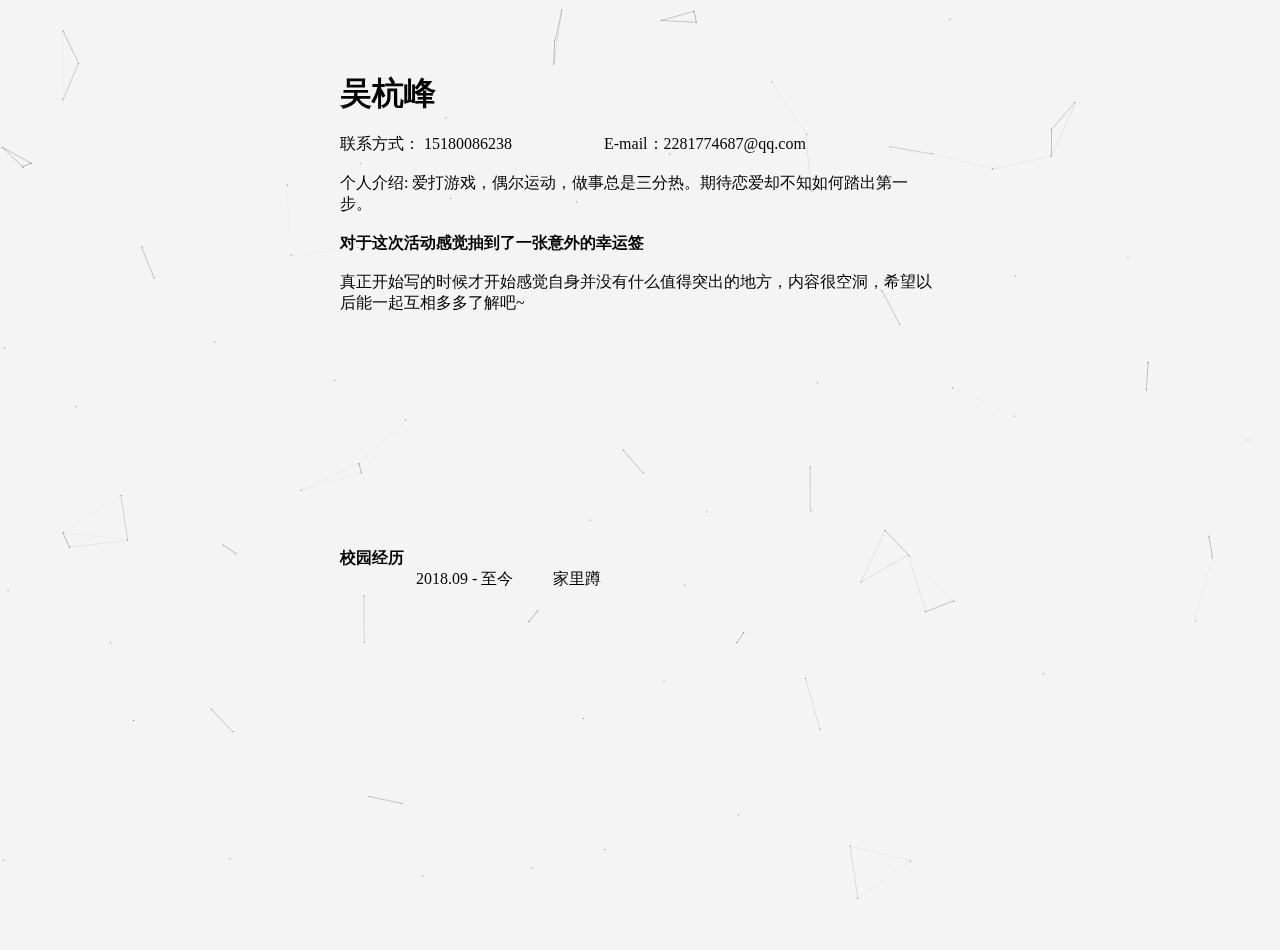
==== resume.html @ 5c7c1af8 "Add files via upload" ====
<!doctype html> 
<html lang="en"> 
 <head> 
  <meta charset="UTF-8"> 
  <meta name="Generator" content="EditPlus®"> 
  <meta name="Author" content=""> 
  <meta name="Keywords" content=""> 
  <meta name="Description" content=""> 
  <title>个人简历</title>
     <style>
     .self{
     width:600px;
     height:950px;
     position: absolute;
         margin: auto;
         left: 0;
         right: 0;

     }
         </style>
  <style type="text/css"> 
 *{
    margin: 0px;
    padding: 0px; 
}
body{
    background-color: #f4f4f4;
}
  </style> 
 </head> 
 <body>
    <script type="text/javascript" src="js/me.js" ></script>
     <div class="self">
         <br>   <br>   <br>   <br>   
     <h1><strong>吴杭峰</strong></h1><br>
<p>联系方式： 15180086238          &nbsp;  &nbsp;  &nbsp;  &nbsp;  &nbsp;   &nbsp;&nbsp;&nbsp;&nbsp;&nbsp;&nbsp;&nbsp;&nbsp;&nbsp;&nbsp;&nbsp;          E-mail：2281774687@qq.com </p><br>
<p>个人介绍:  爱打游戏，偶尔运动，做事总是三分热。期待恋爱却不知如何踏出第一步。      &nbsp;  &nbsp;  &nbsp;  &nbsp;  &nbsp;        </p> <br>
         <p><strong>对于这次活动感觉抽到了一张意外的幸运签 </strong></p><br>
<h4><strong> </strong></h4>
<p>真正开始写的时候才开始感觉自身并没有什么值得突出的地方，内容很空洞，希望以后能一起互相多多了解吧~</p>
<p> </p>
<p> </p>
<p>	</p>
<p> </p>
<p> </p>
          <br> <br>
<h4><strong></strong></h4>
 
<p> &nbsp;&nbsp;&nbsp;&nbsp;&nbsp;&nbsp;  &nbsp;&nbsp;&nbsp;&nbsp;&nbsp;&nbsp;  &nbsp;&nbsp;&nbsp;&nbsp;&nbsp;&nbsp;</p>
<p> </p>
<p>&nbsp;&nbsp;&nbsp;&nbsp;&nbsp;&nbsp;&nbsp;&nbsp;&nbsp;&nbsp;&nbsp;&nbsp;&nbsp;&nbsp;&nbsp;&nbsp;&nbsp;</p>
<p></p>
<p>&nbsp;&nbsp;&nbsp;&nbsp;&nbsp;&nbsp;&nbsp;&nbsp;&nbsp;&nbsp;&nbsp;&nbsp;&nbsp;&nbsp;&nbsp;&nbsp;</p>
<p>&nbsp;&nbsp;&nbsp;&nbsp;&nbsp;&nbsp;&nbsp;&nbsp;&nbsp;&nbsp;&nbsp;&nbsp;&nbsp;&nbsp;&nbsp;&nbsp;</p>
<p>&nbsp;&nbsp;&nbsp;&nbsp;&nbsp;&nbsp;&nbsp;&nbsp;&nbsp;&nbsp;&nbsp;&nbsp;&nbsp;&nbsp;&nbsp;&nbsp;</p>
          <br>
<h4><strong> </strong></h4>
 
<p> &nbsp;&nbsp;&nbsp;&nbsp;&nbsp;&nbsp;  &nbsp;&nbsp;&nbsp;&nbsp;&nbsp;&nbsp;  &nbsp;&nbsp;&nbsp;&nbsp;&nbsp;&nbsp;    &nbsp;&nbsp;&nbsp;                                         &nbsp;&nbsp;&nbsp;&nbsp;&nbsp;&nbsp;&nbsp;&nbsp;&nbsp;&nbsp;&nbsp;&nbsp;&nbsp;&nbsp;&nbsp;&nbsp;&nbsp;&nbsp;&nbsp;&nbsp;&nbsp;&nbsp;&nbsp;&nbsp;&nbsp;&nbsp;&nbsp;&nbsp;&nbsp;&nbsp;&nbsp;&nbsp;&nbsp;&nbsp;&nbsp;&nbsp;&nbsp;&nbsp;&nbsp;&nbsp;  </p>

<h4> </h4>

<p>&nbsp;&nbsp;&nbsp;&nbsp;&nbsp;&nbsp;&nbsp;&nbsp;&nbsp;&nbsp;&nbsp;&nbsp;&nbsp;&nbsp;&nbsp;&nbsp;&nbsp;&nbsp;&nbsp; 		&nbsp;&nbsp;&nbsp;&nbsp;&nbsp;&nbsp;&nbsp;	&nbsp;&nbsp;&nbsp;&nbsp;&nbsp;&nbsp;&nbsp;&nbsp;&nbsp;&nbsp;&nbsp;&nbsp;&nbsp;&nbsp;&nbsp;&nbsp;&nbsp;&nbsp;&nbsp;&nbsp;&nbsp;&nbsp;&nbsp;&nbsp;	         </p>
<p>&nbsp;&nbsp;&nbsp;&nbsp;&nbsp;&nbsp;&nbsp;&nbsp;&nbsp;&nbsp;&nbsp;&nbsp;&nbsp;&nbsp;&nbsp;&nbsp;&nbsp;&nbsp;&nbsp;	&nbsp;&nbsp;&nbsp;&nbsp;&nbsp;&nbsp;	   &nbsp;&nbsp;&nbsp;&nbsp;&nbsp;&nbsp;&nbsp;&nbsp;&nbsp;&nbsp;&nbsp;&nbsp;&nbsp;&nbsp;&nbsp;&nbsp;&nbsp;&nbsp;&nbsp;&nbsp;&nbsp;&nbsp;&nbsp;       </p>
         <p>&nbsp;&nbsp;&nbsp;&nbsp;&nbsp;&nbsp;&nbsp;&nbsp;&nbsp;&nbsp;&nbsp;&nbsp;&nbsp;&nbsp;&nbsp;&nbsp;&nbsp;&nbsp;&nbsp;</p>
 <br>
<h4>校园经历</h4>
 
<p>  &nbsp;&nbsp;&nbsp;&nbsp;&nbsp;&nbsp;&nbsp;&nbsp;&nbsp;&nbsp;&nbsp;&nbsp;&nbsp;&nbsp;&nbsp;&nbsp;&nbsp;&nbsp;      2018.09 - 至今   &nbsp;&nbsp;&nbsp;&nbsp;&nbsp;&nbsp;&nbsp;&nbsp;                 家里蹲&nbsp;&nbsp;&nbsp;&nbsp;&nbsp;&nbsp;&nbsp;&nbsp;&nbsp;</p>
</div>
 </body> 
</html>
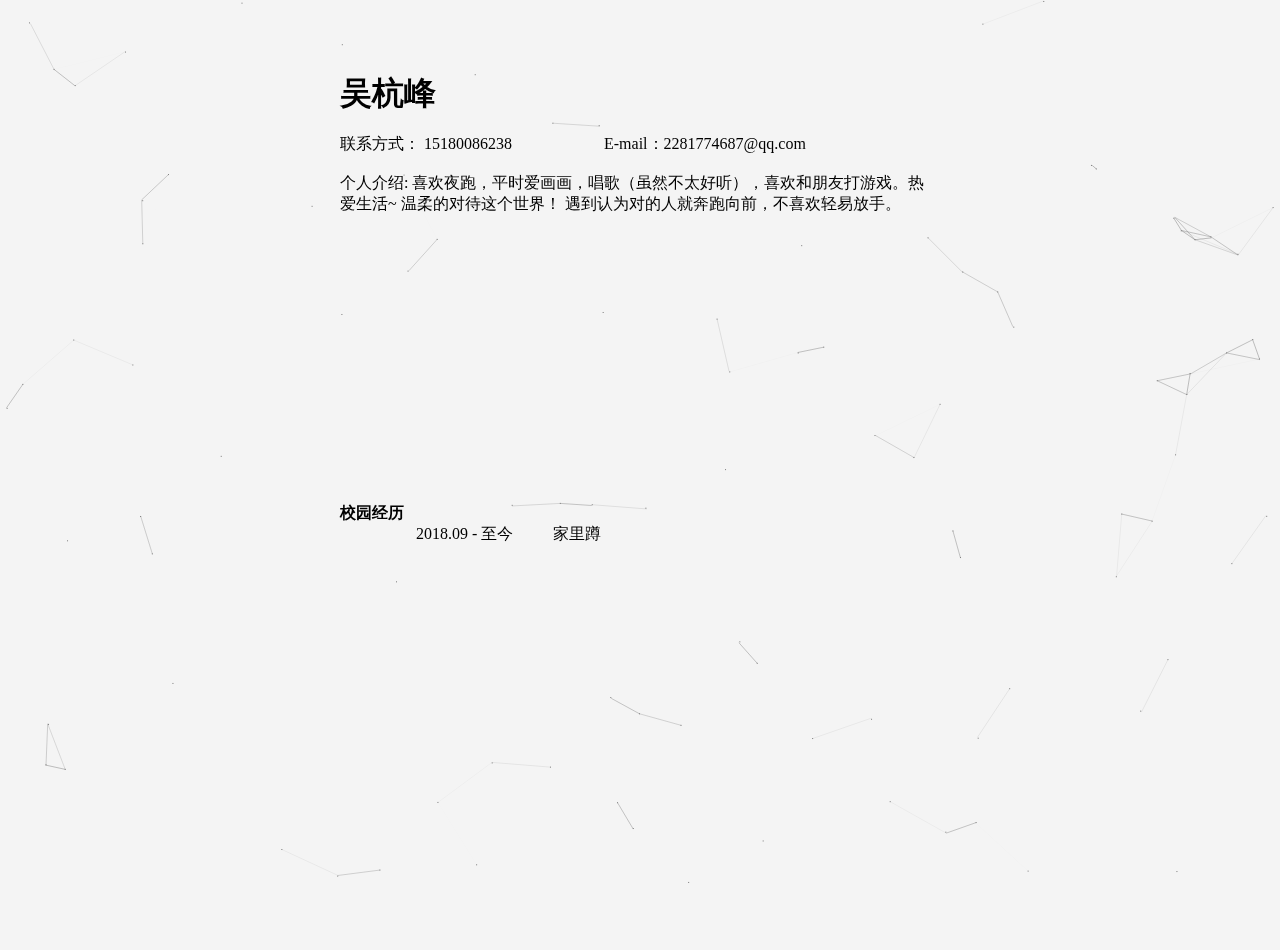
==== commit 2d9ef14a: "Update resume.html" ====
--- a/resume.html
+++ b/resume.html
@@ -34,10 +34,10 @@
          <br>   <br>   <br>   <br>   
      <h1><strong>吴杭峰</strong></h1><br>
 <p>联系方式： 15180086238          &nbsp;  &nbsp;  &nbsp;  &nbsp;  &nbsp;   &nbsp;&nbsp;&nbsp;&nbsp;&nbsp;&nbsp;&nbsp;&nbsp;&nbsp;&nbsp;&nbsp;          E-mail：2281774687@qq.com </p><br>
-<p>个人介绍:  爱打游戏，偶尔运动，做事总是三分热。期待恋爱却不知如何踏出第一步。      &nbsp;  &nbsp;  &nbsp;  &nbsp;  &nbsp;        </p> <br>
-         <p><strong>对于这次活动感觉抽到了一张意外的幸运签 </strong></p><br>
+<p>个人介绍: 喜欢夜跑，平时爱画画，唱歌（虽然不太好听），喜欢和朋友打游戏。热爱生活~ 温柔的对待这个世界！ 遇到认为对的人就奔跑向前，不喜欢轻易放手。      &nbsp;  &nbsp;  &nbsp;  &nbsp;  &nbsp;        </p> <br>
+         <p><strong> </strong></p><br>
 <h4><strong> </strong></h4>
-<p>真正开始写的时候才开始感觉自身并没有什么值得突出的地方，内容很空洞，希望以后能一起互相多多了解吧~</p>
+<p></p>
 <p> </p>
 <p> </p>
 <p>	</p>
@@ -69,4 +69,4 @@
 <p>  &nbsp;&nbsp;&nbsp;&nbsp;&nbsp;&nbsp;&nbsp;&nbsp;&nbsp;&nbsp;&nbsp;&nbsp;&nbsp;&nbsp;&nbsp;&nbsp;&nbsp;&nbsp;      2018.09 - 至今   &nbsp;&nbsp;&nbsp;&nbsp;&nbsp;&nbsp;&nbsp;&nbsp;                 家里蹲&nbsp;&nbsp;&nbsp;&nbsp;&nbsp;&nbsp;&nbsp;&nbsp;&nbsp;</p>
 </div>
  </body> 
-</html>+</html>
